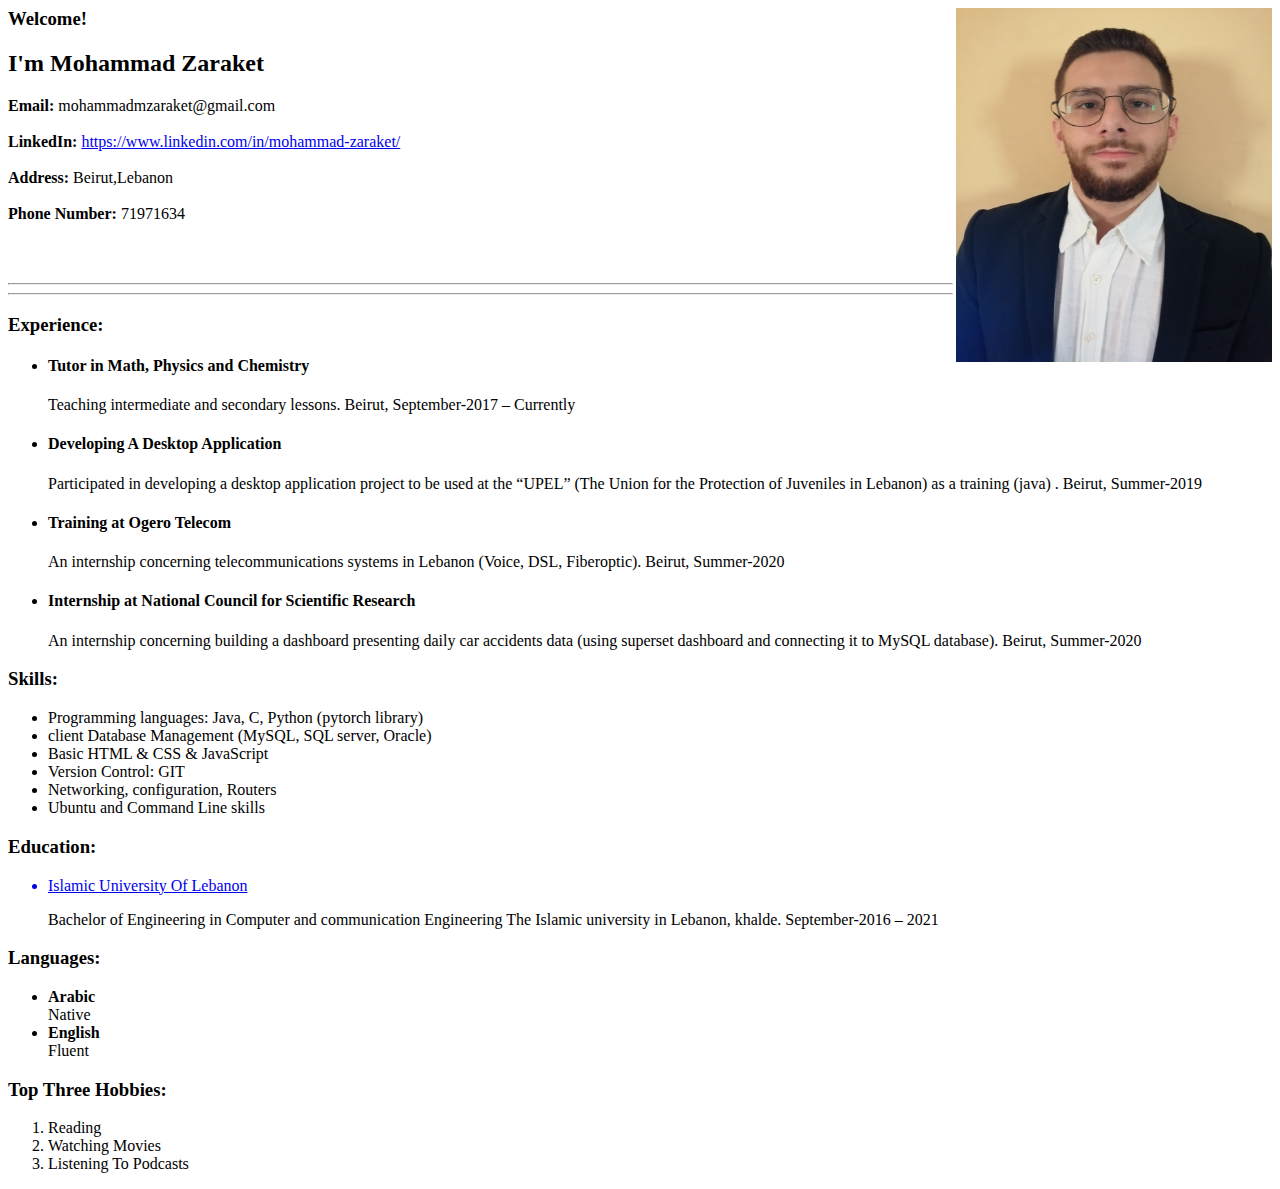
==== index.html @ 69d66600 "firstcommit" ====
<html>
    <head>
        <title>Mohammad Zaraket's CV</title>
    </head>

    <body>
        <div>
        <img src="ProfilePic.jpg" alt="personal picture" width="25%" height="40%" Align="right"/>  <!-- trying to alig the image without css:)-->
        <h3>Welcome!</h3>
        <h2>I'm Mohammad Zaraket</h2>
        
        <div>
            <p style="text-align:left;">
            <b>Email:</b> mohammadmzaraket@gmail.com <br/> <br/>
            <b>LinkedIn:</b> <a href="https://www.linkedin.com/in/mohammad-zaraket/">https://www.linkedin.com/in/mohammad-zaraket/</a><br/><br/>
            <b>Address:</b> Beirut,Lebanon <br/><br/>
            <b>Phone Number:</b> 71971634 <br/><br/>
            </p>
        </div>

        </div>
        <br/>
        <hr/><hr/>

        <div>
        <h3>Experience:</h3>
        <ul>
            <li>
                <h4>Tutor in Math, Physics and Chemistry</h4>
                <p>Teaching intermediate and secondary lessons. Beirut, September-2017 – Currently</p>
            </li>
            <li>
                <h4>Developing A Desktop Application</h4>
                <p>Participated in developing a desktop application project to be used at the “UPEL” (The Union for the Protection of Juveniles in Lebanon) as a training (java) .
                    Beirut, Summer-2019</p>
            </li>
            <li>
                <h4>Training at Ogero Telecom</h4>
                <p>An internship concerning telecommunications systems in Lebanon (Voice, DSL, Fiberoptic). Beirut, Summer-2020</p>
            </li>
            <li>
                <h4>Internship at National Council for Scientific Research</h4>
                <p>An internship concerning building a dashboard presenting daily car accidents data (using superset dashboard and connecting it to MySQL database). Beirut, Summer-2020</p>
            </li>
        </ul>

        <h3>Skills:</h3>
        <ul>
            <li>Programming languages: Java, C, Python (pytorch library)</li>
            <li>client Database Management (MySQL, SQL server, Oracle)</li>
            <li>Basic HTML & CSS & JavaScript</li>
            <li>Version Control: GIT</li>
            <li>Networking, configuration, Routers</li>
            <li>Ubuntu and Command Line skills</li>
        </ul>

        <h3>Education:</h3>

        <ul>
            <a href="https://www.iul.edu.lb/">
            <li>Islamic University Of Lebanon </li>
            </a>
            <p> Bachelor of Engineering in Computer and communication Engineering
                The Islamic university in Lebanon, khalde. September-2016 – 2021
            </p>
        </ul>

        <h3>Languages:</h3>
        <ul>
            <li>
                <b>Arabic</b>
                <br/>Native
            </li>
            <li>
                <b>English</b>
                <br/>Fluent
            </li>
        </ul>
        
        <h3>Top Three Hobbies:</h3>
        <ol>
            <li>Reading</li>
            <li>Watching Movies</li>
            <li>Listening To Podcasts</li>
        </ol>

        </div>
        

    </body>

  </html>
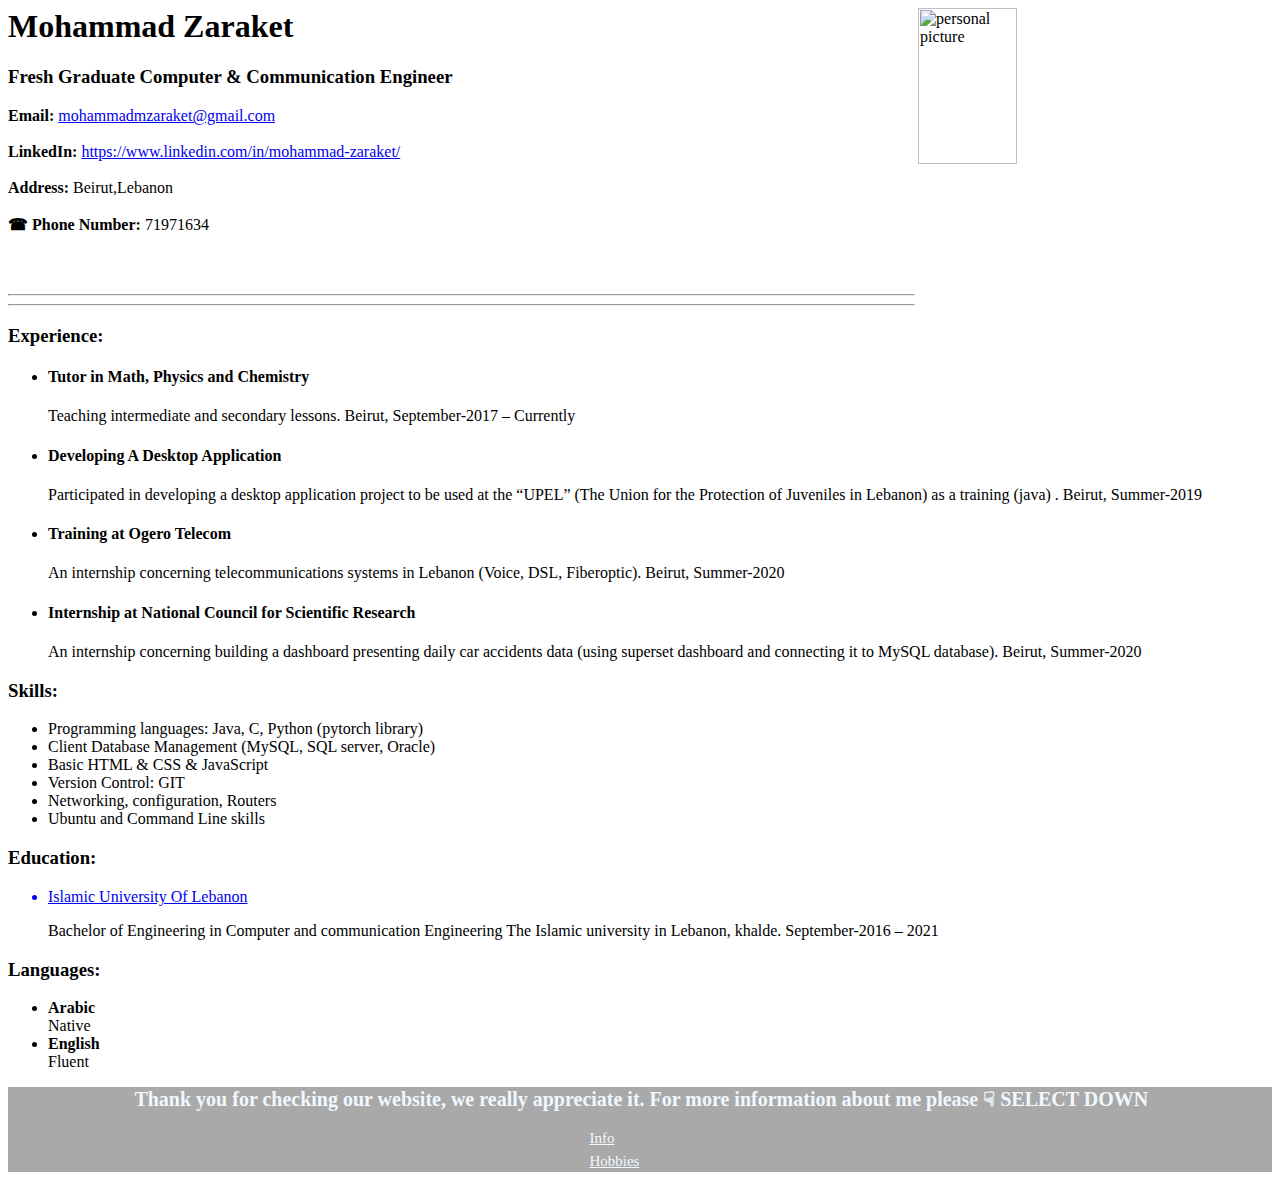
==== commit f2da84d4: "Adding footer in html and styling it in css" ====
--- a/index.html
+++ b/index.html
@@ -1,26 +1,33 @@
 <html>
+
     <head>
         <title>Mohammad Zaraket's CV</title>
+        <link rel="stylesheet" href="styles.css">
     </head>
 
     <body>
-        <div>
-        <img src="ProfilePic.jpg" alt="personal picture" width="25%" height="40%" Align="right"/>  <!-- trying to alig the image without css:)-->
-        <h3>Welcome!</h3>
-        <h2>I'm Mohammad Zaraket</h2>
+
+        <div class="container" id="section-1-gradient">
+            <div class="imageContainer">
+            <img  src="Images/ProfilePic.jpg" alt="personal picture" width="28%" height="42%" Align="right"/>
+            </div>  <!-- trying to alig the image without css:)-->
+            <h1>Mohammad Zaraket</h1>
+            <h3>Fresh Graduate Computer & Communication Engineer</h3>
         
-        <div>
-            <p style="text-align:left;">
-            <b>Email:</b> mohammadmzaraket@gmail.com <br/> <br/>
-            <b>LinkedIn:</b> <a href="https://www.linkedin.com/in/mohammad-zaraket/">https://www.linkedin.com/in/mohammad-zaraket/</a><br/><br/>
-            <b>Address:</b> Beirut,Lebanon <br/><br/>
-            <b>Phone Number:</b> 71971634 <br/><br/>
-            </p>
+            <div>
+                <p class="header">
+                <b>Email:</b> <a href="mailto:mohammadmzaraket@gmail.com"> mohammadmzaraket@gmail.com </a>  <br/> <br/>
+                <b>LinkedIn:</b> <a href="https://www.linkedin.com/in/mohammad-zaraket/">https://www.linkedin.com/in/mohammad-zaraket/</a><br/><br/>
+                <b>Address:</b> Beirut,Lebanon <br/><br/>
+                <b>&#9742; Phone Number:</b> 71971634 <br/><br/> <!-- using a telephone symbol &#9742; -->
+                </p>
+            </div>
+            <br/>
+            <hr/><hr/>
+
         </div>
 
-        </div>
-        <br/>
-        <hr/><hr/>
+
 
         <div>
         <h3>Experience:</h3>
@@ -29,25 +36,30 @@
                 <h4>Tutor in Math, Physics and Chemistry</h4>
                 <p>Teaching intermediate and secondary lessons. Beirut, September-2017 – Currently</p>
             </li>
+
             <li>
                 <h4>Developing A Desktop Application</h4>
                 <p>Participated in developing a desktop application project to be used at the “UPEL” (The Union for the Protection of Juveniles in Lebanon) as a training (java) .
                     Beirut, Summer-2019</p>
             </li>
+
             <li>
                 <h4>Training at Ogero Telecom</h4>
                 <p>An internship concerning telecommunications systems in Lebanon (Voice, DSL, Fiberoptic). Beirut, Summer-2020</p>
             </li>
+
             <li>
                 <h4>Internship at National Council for Scientific Research</h4>
                 <p>An internship concerning building a dashboard presenting daily car accidents data (using superset dashboard and connecting it to MySQL database). Beirut, Summer-2020</p>
             </li>
+
         </ul>
 
         <h3>Skills:</h3>
+
         <ul>
             <li>Programming languages: Java, C, Python (pytorch library)</li>
-            <li>client Database Management (MySQL, SQL server, Oracle)</li>
+            <li>Client Database Management (MySQL, SQL server, Oracle)</li>
             <li>Basic HTML & CSS & JavaScript</li>
             <li>Version Control: GIT</li>
             <li>Networking, configuration, Routers</li>
@@ -66,6 +78,7 @@
         </ul>
 
         <h3>Languages:</h3>
+
         <ul>
             <li>
                 <b>Arabic</b>
@@ -76,15 +89,23 @@
                 <br/>Fluent
             </li>
         </ul>
-        
-        <h3>Top Three Hobbies:</h3>
-        <ol>
-            <li>Reading</li>
-            <li>Watching Movies</li>
-            <li>Listening To Podcasts</li>
-        </ol>
 
         </div>
+
+        <footer class="foot">
+            <div class="row">
+                <div class="col-12">
+                    <h1> Thank you for checking our website, we really appreciate it.
+                        For more information about me please  &#9759; SELECT DOWN <!-- hypertext link to a local file--></h1>
+                    <ul>
+                        <li> <a href="info.html">Info</a></li>
+                        <li><a href="info.html">Hobbies</a></li>
+
+                    </ul> 
+                </div>        
+            
+            </div>        
+        </footer>
         
 
     </body>
--- a/styles.css
+++ b/styles.css
@@ -0,0 +1,35 @@
+.col-12 {width: 100%;}
+
+
+footer {
+    
+    display: block;
+}
+
+footer.foot {
+    
+    background-color: darkgray;
+    padding-left: 10%;
+    
+}
+
+
+footer.foot h1 {
+    
+    color: aliceblue;
+    font-size: 20px;  
+}
+
+footer.foot ul {
+    
+    list-style: none;
+    text-align: left;
+    padding-left: 40%;
+}
+
+footer.foot ul li a {
+    
+    color: aliceblue;
+    font-size: 15px;
+    line-height: 1.5;
+}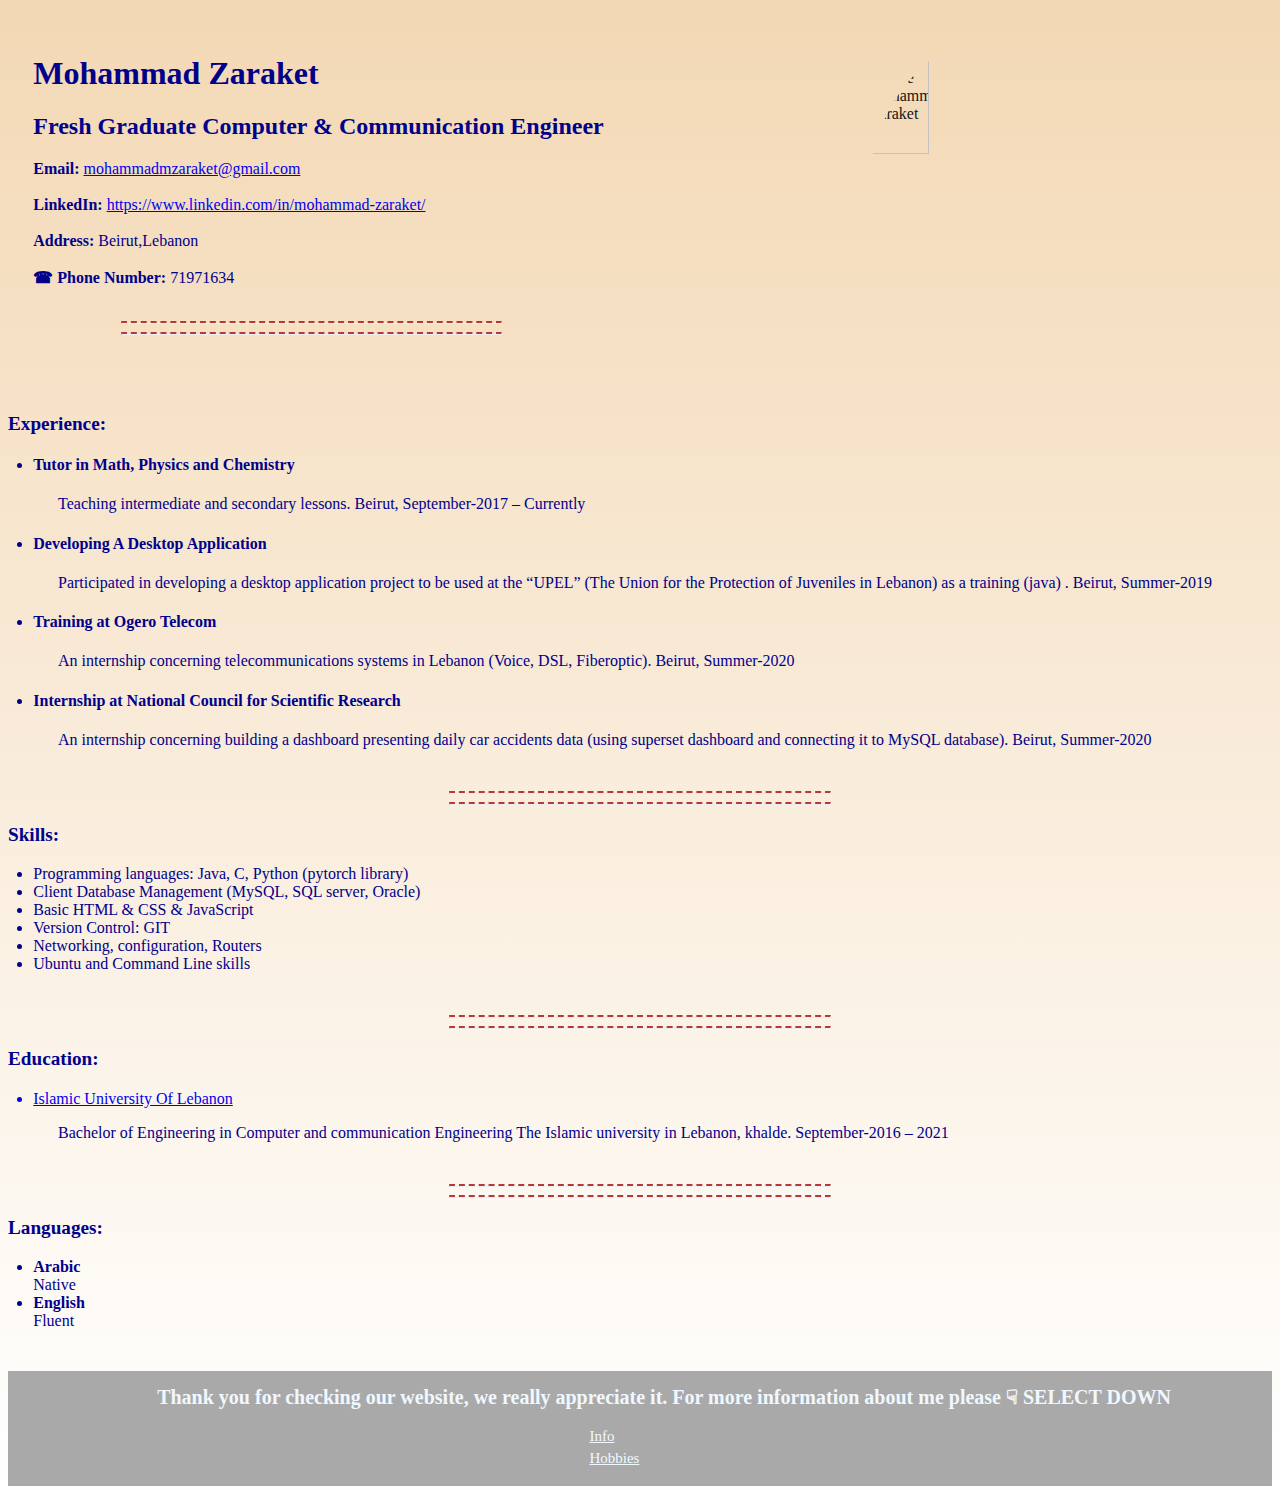
==== commit dc4f1b79: "Edit Hover styling and adding some comments" ====
--- a/index.html
+++ b/index.html
@@ -8,11 +8,11 @@
     <body>
 
         <div class="container" id="section-1-gradient">
-            <div class="imageContainer">
-            <img  src="Images/ProfilePic.jpg" alt="personal picture" width="28%" height="42%" Align="right"/>
-            </div>  <!-- trying to alig the image without css:)-->
+           <div class="imageContainer">
+            <img src="Images/ProfilePic.jpg" alt="personal picture Mohammad Zaraket" width="22%" height="37%" Align="right"/>
+            </div>
             <h1>Mohammad Zaraket</h1>
-            <h3>Fresh Graduate Computer & Communication Engineer</h3>
+            <h2>Fresh Graduate Computer & Communication Engineer</h2>
         
             <div>
                 <p class="header">
@@ -22,14 +22,14 @@
                 <b>&#9742; Phone Number:</b> 71971634 <br/><br/> <!-- using a telephone symbol &#9742; -->
                 </p>
             </div>
-            <br/>
+            
             <hr/><hr/>
 
         </div>
 
 
 
-        <div>
+        <div  class="container">
         <h3>Experience:</h3>
         <ul>
             <li>
@@ -54,6 +54,8 @@
             </li>
 
         </ul>
+        <br/>
+        <hr/><hr/>
 
         <h3>Skills:</h3>
 
@@ -65,6 +67,8 @@
             <li>Networking, configuration, Routers</li>
             <li>Ubuntu and Command Line skills</li>
         </ul>
+        <br/>
+        <hr/><hr/>
 
         <h3>Education:</h3>
 
@@ -76,6 +80,8 @@
                 The Islamic university in Lebanon, khalde. September-2016 – 2021
             </p>
         </ul>
+        <br/>
+        <hr/><hr/>
 
         <h3>Languages:</h3>
 
@@ -98,8 +104,8 @@
                     <h1> Thank you for checking our website, we really appreciate it.
                         For more information about me please  &#9759; SELECT DOWN <!-- hypertext link to a local file--></h1>
                     <ul>
-                        <li> <a href="info.html">Info</a></li>
-                        <li><a href="info.html">Hobbies</a></li>
+                        <li> <a class="local-link" href="info.html">Info</a></li>
+                        <li><a class="local-link" href="info.html">Hobbies</a></li>
 
                     </ul> 
                 </div>        
--- a/styles.css
+++ b/styles.css
@@ -1,5 +1,60 @@
+body {
+
+    background-image: linear-gradient(rgb(243, 216, 180),white);
+}
+
+
+.container {
+    
+    width: 100%;
+    padding-top: 2%;
+    padding-bottom: 2%;
+       
+}
+
+/*Styling Row*/
+
+.row {
+    
+    width: 100%;
+    display: flex;
+    flex-wrap: wrap;
+    align-items:center;
+}
+
+
+.row::after {
+
+    display: table;
+    clear: both;
+    content: "";
+}
+
+
+/*Finish Styling Row*/
+
+h4 {
+    color: darkblue;
+}
+
+h3 {
+    font-size: larger;
+    color: darkblue;
+}
+
+
+h1,h2,p,ul{
+    padding-left: 2%;
+    color: darkblue;
+}
+
+/* divide the row into specific number of columns*/
 .col-12 {width: 100%;}
+.col-4 {width: 33.33%;}
 
+
+
+/*Styling The Footer*/
 
 footer {
     
@@ -32,4 +87,55 @@
     color: aliceblue;
     font-size: 15px;
     line-height: 1.5;
+}
+
+
+/*Finish Styling Footer*/
+
+hr {
+
+    border-top: 2px dashed rgb(180, 57, 57);
+    width: 30%;
+}
+
+
+img {
+
+    border-radius: 50%;
+    opacity: 0.9;
+    display: block;
+    margin-right: 10%;
+    margin-left: 20%;
+
+}
+
+
+div.box {
+    
+    text-align: center;
+    margin: 20px;
+    padding: 25px;
+    border-radius: 5px;
+    background-color: floralwhite;
+    box-shadow: 0px 0px 0px 1px rgba(84,20,243,0.15);
+
+}
+
+div.icon {
+    
+    width: 100%;
+}
+
+label {
+    
+    font-size: 20px;
+    font-weight: 600;
+}
+
+
+/*For Local links */
+.local-link:hover  {
+    
+    color: rgb(36, 18, 112);
+    
 }